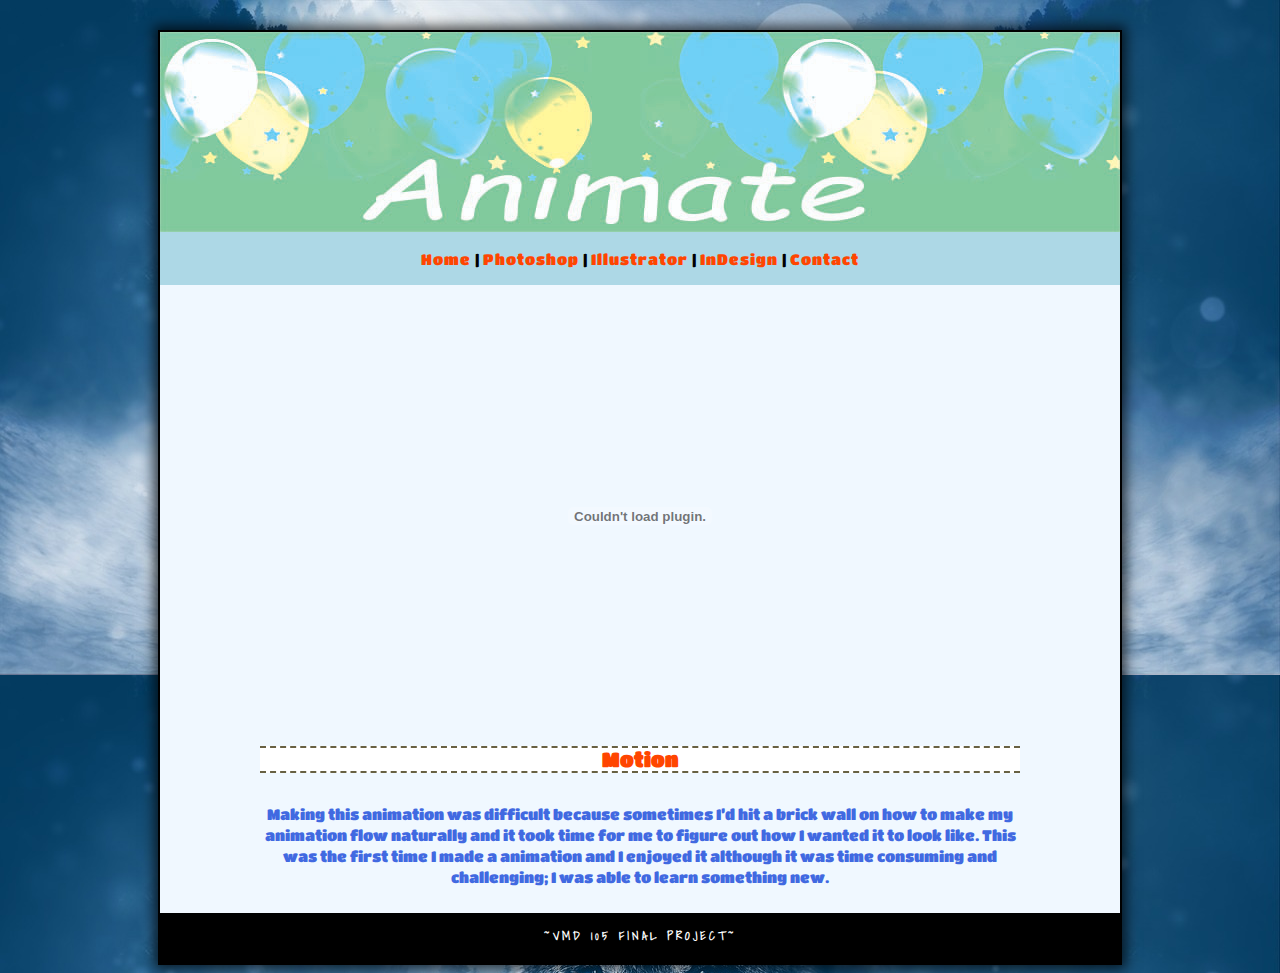
==== Ye_webfinal/animate.html @ e2b09f0a "VMD 105-Showcase" ====
<!doctype html>

<html>

	<head>
        
        <link href="https://fonts.googleapis.com/css?family=Shadows+Into+Light|Titan+One" rel="stylesheet"> 

		<title> Anna's VMD 105 Showcase</title>

	    <link rel="stylesheet" href="css/website.css">

	</head>


	<body>

			<header>

				<img src="images/banner%204-animate.jpg">

			</header>

			<nav>
                
					<ul>
						<li><a href="index.html">Home  </a></li> |
						<li><a href="photoshop.html">Photoshop  </a></li> |
						<li><a href="illustrator.html">Illustrator  </a></li> |
                        <li><a href="indesign.html">InDesign  </a></li> |
						<li><a href="contact.html">Contact</a></li>
					</ul>
			</nav>
        
			<section>
                <p><object height="400" width="600" data="images/Final Animation.swf"></object></p>
                
				 
			</section>

			<article>
				
				<h1>Motion</h1>
					
				<p> Making this animation was difficult because sometimes I’d hit a brick wall on how to make my animation flow naturally and it took time for me to figure out how I wanted it to look like. This was the first time I made a animation and I enjoyed it although it was time consuming and challenging; I was able to learn something new. </p>

			</article>   
		
            <footer> 

                <h2>~VMD 105 Final Project~</h2>

            </footer>

	</body>
	
</html>
---- Ye_webfinal/css/website.css ----
html {
                background-image: url(../images/wolf-1836875_1280.jpg);
			}

			body {
				width: 960px;
				margin-right: auto;
				margin-left: auto;
				margin-top: 30px;
				background-color: aliceblue;
				font-family: 'Titan One', cursive;
				text-align: center;
                box-shadow: 0 0 12px 4px rgba(0,0,0,.7);
	            border: 2px solid #000000;
			}

			a {
                font-family: 'Titan One', cursive;
		      	color: orangered;
			    font-size: 15px;
			    letter-spacing: 1px;
                text-decoration:none;
                text-transform:capitalize;
			}

            a:hover {
                color: #ce000a;
            }

			article {
				padding: 0px 100px 0px 100px;  
			}

			h1 {
				font-size: 20px;
                font-family: 'Titan One', cursive;
				color: orangered;
                text-align: center;
                border-top: 2px dashed #686143;
                border-bottom: 2px dashed #686143;
                background-color:white;
			}

			h2 {
				font-size: 12px;
                line-height: 16px;
                font-family: 'Shadows Into Light', cursive;
				color: white;
                text-align: center;
			}

            h3 {
                font-size: 20px;
                line-height: 18px;
                font-family: 'Shadows Into Light', cursive; 
				color: #000;
                text-align: center;
            }

			p {
				font-size: 15px;
                line-height: 21px;
                font-family: 'Titan One', cursive;
				color: royalblue;
                text-align: center;
                padding-top: 16px;
                padding-bottom: 10px;
			}

            ul {
                list-style: none;
                padding-left: 0px;
            }

			li {
                display: inline; 
            }

            nav {
                padding: 1px;
                padding-bottom: 1px;
                background-color:lightblue;
            }
            
            footer {
	           height: 45px;
	           background-color: black;
	           text-transform: uppercase;
	           letter-spacing: 3px;
	           padding-top: 5px;
            }
            
            section {
               padding: 0px 100px 0px 100px;
            }

            header {
                line-height: 0px;
            }
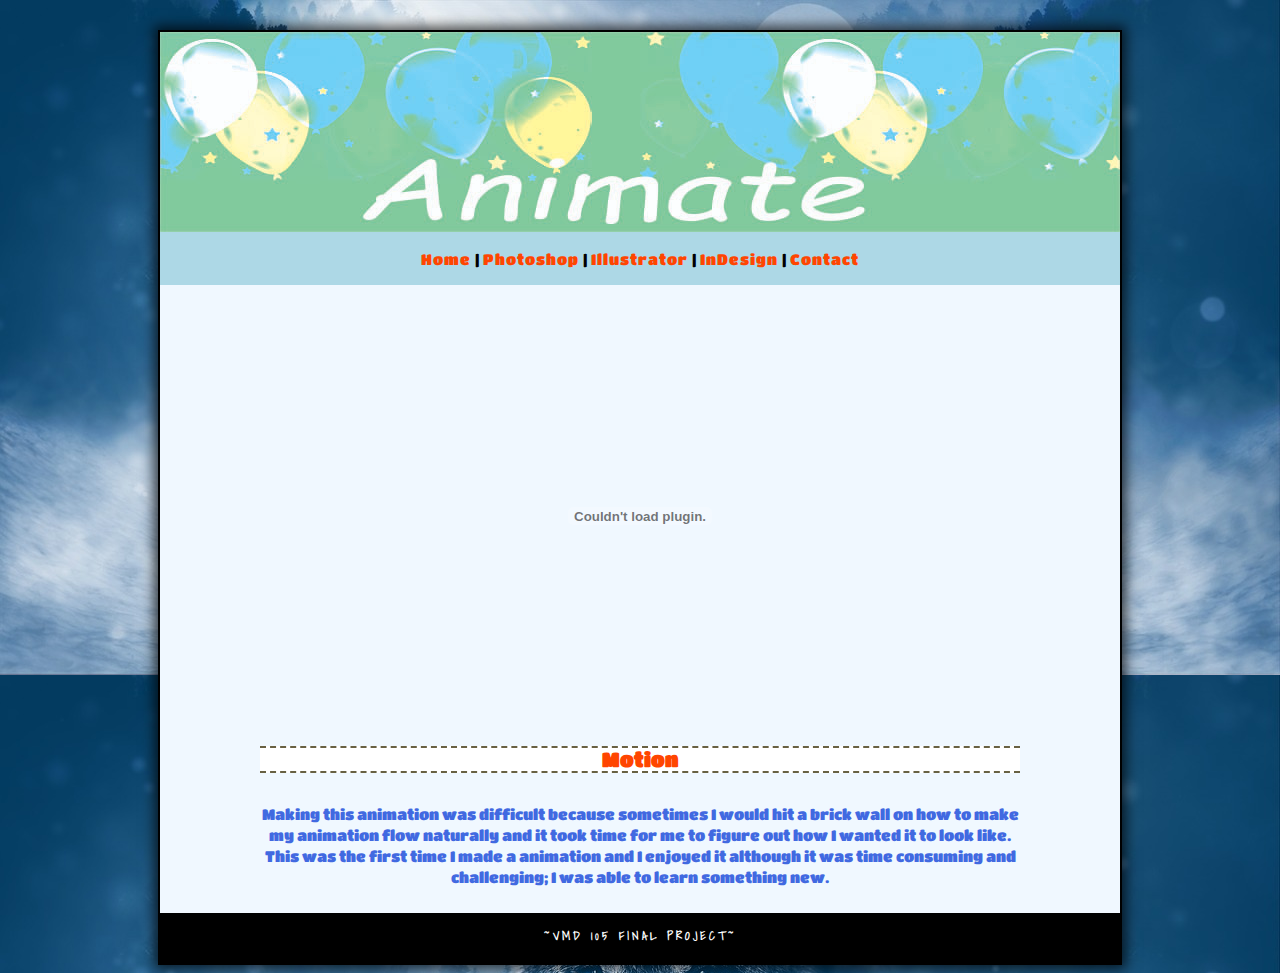
==== commit 15732d27: "VMD 105 Showcase" ====
--- a/Ye_webfinal/animate.html
+++ b/Ye_webfinal/animate.html
@@ -42,7 +42,7 @@
 				
 				<h1>Motion</h1>
 					
-				<p> Making this animation was difficult because sometimes I’d hit a brick wall on how to make my animation flow naturally and it took time for me to figure out how I wanted it to look like. This was the first time I made a animation and I enjoyed it although it was time consuming and challenging; I was able to learn something new. </p>
+				<p> Making this animation was difficult because sometimes I would hit a brick wall on how to make my animation flow naturally and it took time for me to figure out how I wanted it to look like. This was the first time I made a animation and I enjoyed it although it was time consuming and challenging; I was able to learn something new. </p>
 
 			</article>   
 		
